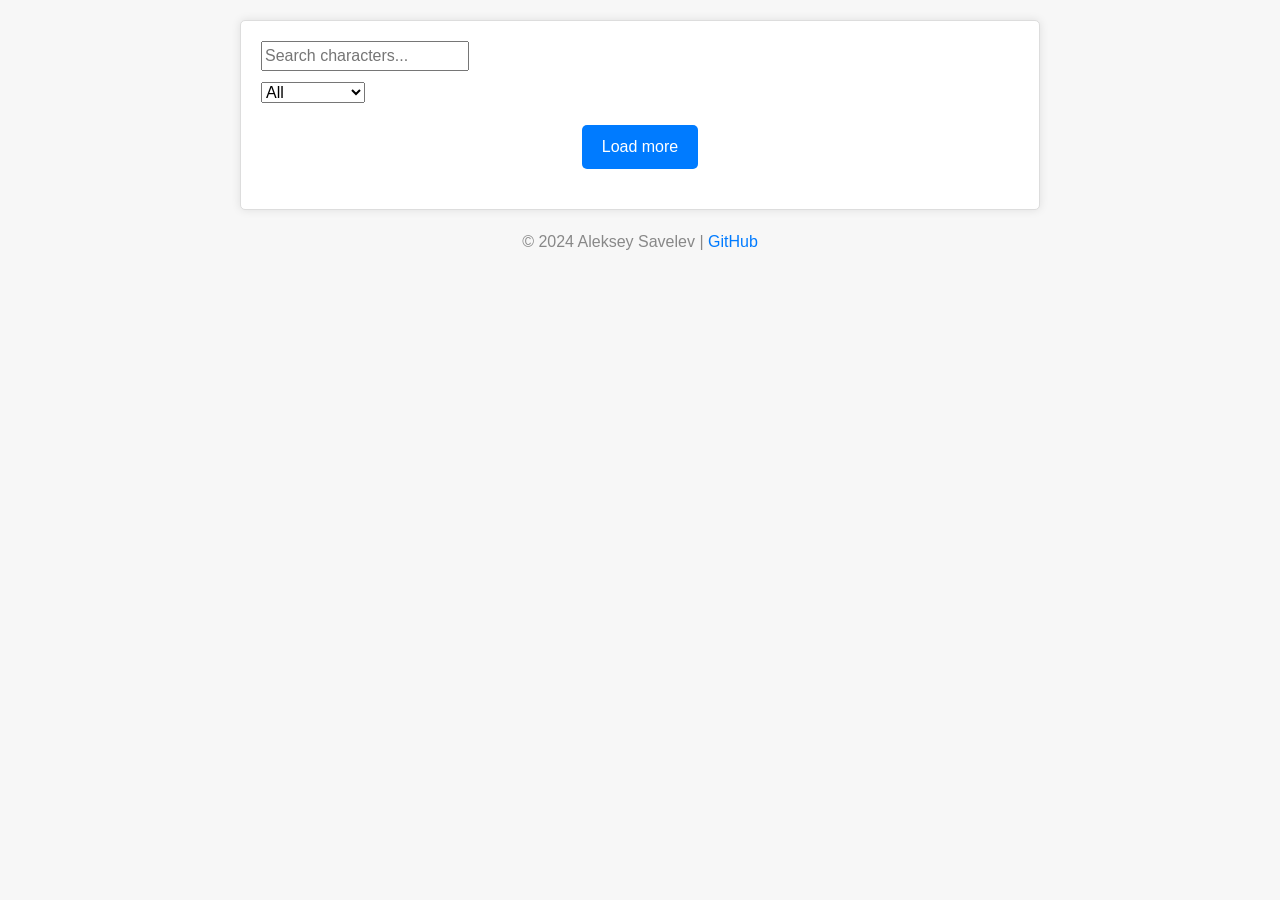
==== index.html @ f7a62035 "fix: deleted useless folder" ====
<!DOCTYPE html>
<html lang="en">
<head>
  <meta charset="UTF-8">
  <meta name="viewport" content="width=device-width, initial-scale=1.0">
  <link rel="stylesheet" href="https://stackpath.bootstrapcdn.com/bootstrap/4.3.1/css/bootstrap.min.css">
  <link rel="stylesheet" href="styles.css">
  <title>Rick and Morty Characters</title>
</head>
<body>
  <div class="container">
    <div class="search-bar">
      <input type="text" id="searchInput" placeholder="Search characters...">
      <span id="clearSearch" class="clear-search">&#10006;</span>
    </div>
    <select id="genderFilter">
      <option value="all">All</option>
      <option value="female">Female</option>
      <option value="male">Male</option>
      <option value="genderless">Genderless</option>
      <option value="unknown">Unknown</option>
    </select>
    <div id="characterList" class="character-list"></div>
    <button id="loadMoreBtn">Load more</button>
</div>
<footer class="text-center">
  <p>&copy; 2024 Aleksey Savelev | <a href="https://github.com/GeTRenTeD" target="_blank">GitHub</a></p>
</footer>
<script src="app.js"></script>
</body>
</html>
---- styles.css ----
body {
    font-family: Arial, sans-serif;
    margin: 0;
    padding: 0;
    background-color: #f7f7f7;
  }
  
  .container {
    max-width: 800px;
    margin: 20px auto;
    padding: 20px;
    border: 1px solid #ddd;
    border-radius: 5px;
    background-color: #fff;
    box-shadow: 0 0 10px rgba(0, 0, 0, 0.1);
  }
  
  .search-bar {
    width: 2000px;
    position: relative;
    margin-bottom: 10px;
  }
  
  #clearSearch {
    position: absolute;
    top: 50%;
    right: 10px;
    cursor: pointer;
    transform: translateY(-50%);
    display: none;
    color: #888;
  }
  
  .character-list {
    display: flex;
    flex-wrap: wrap;
  }
  
  .character-card {
    border: 1px solid #ddd;
    border-radius: 5px;
    padding: 10px;
    margin: 10px;
    text-align: center;
    transition: transform 0.3s ease;
  }
  
  .character-card:hover {
    transform: scale(1.05);
  }
  
  #loadMoreBtn {
    display: block;
    margin: 20px auto;
    padding: 10px 20px;
    cursor: pointer;
    background-color: #007bff;
    color: #fff;
    border: none;
    border-radius: 5px;
    transition: background-color 0.3s ease;
  }
  
  #loadMoreBtn:hover {
    background-color: #0056b3;
  }
  
  footer {
    margin-top: 20px;
    text-align: center;
    color: #888;
  }
  
  footer a {
    text-decoration: none;
    color: #007bff;
  }
  
  /* Адаптивные стили */
  @media only screen and (max-width: 768px) {
    .container {
      margin: 10px;
    }
  
    .character-card {
      margin: 10px 5px;
    }
  }
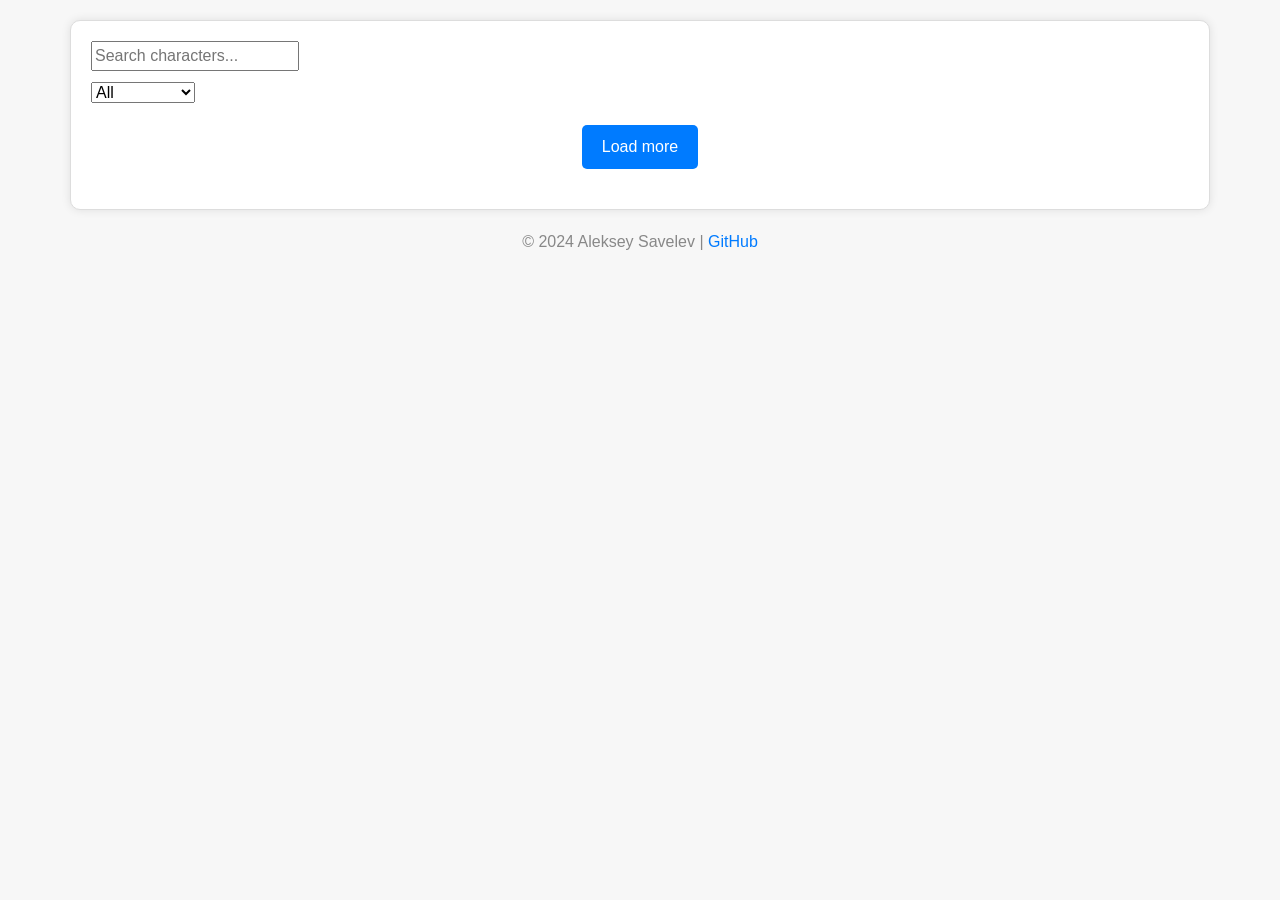
==== commit 19406fd1: "fix: All filter" ====
--- a/index.html
+++ b/index.html
@@ -14,7 +14,7 @@
       <span id="clearSearch" class="clear-search">&#10006;</span>
     </div>
     <select id="genderFilter">
-      <option value="all">All</option>
+      <option value="">All</option>
       <option value="female">Female</option>
       <option value="male">Male</option>
       <option value="genderless">Genderless</option>
--- a/styles.css
+++ b/styles.css
@@ -6,19 +6,21 @@
   }
   
   .container {
-    max-width: 800px;
     margin: 20px auto;
     padding: 20px;
     border: 1px solid #ddd;
-    border-radius: 5px;
+    border-radius: 10px;
     background-color: #fff;
     box-shadow: 0 0 10px rgba(0, 0, 0, 0.1);
+    align-items: center;
+    justify-content: center;
   }
   
   .search-bar {
-    width: 2000px;
+    width: 200px;
     position: relative;
     margin-bottom: 10px;
+    justify-self: center;
   }
   
   #clearSearch {
@@ -34,6 +36,7 @@
   .character-list {
     display: flex;
     flex-wrap: wrap;
+    justify-content: center;
   }
   
   .character-card {
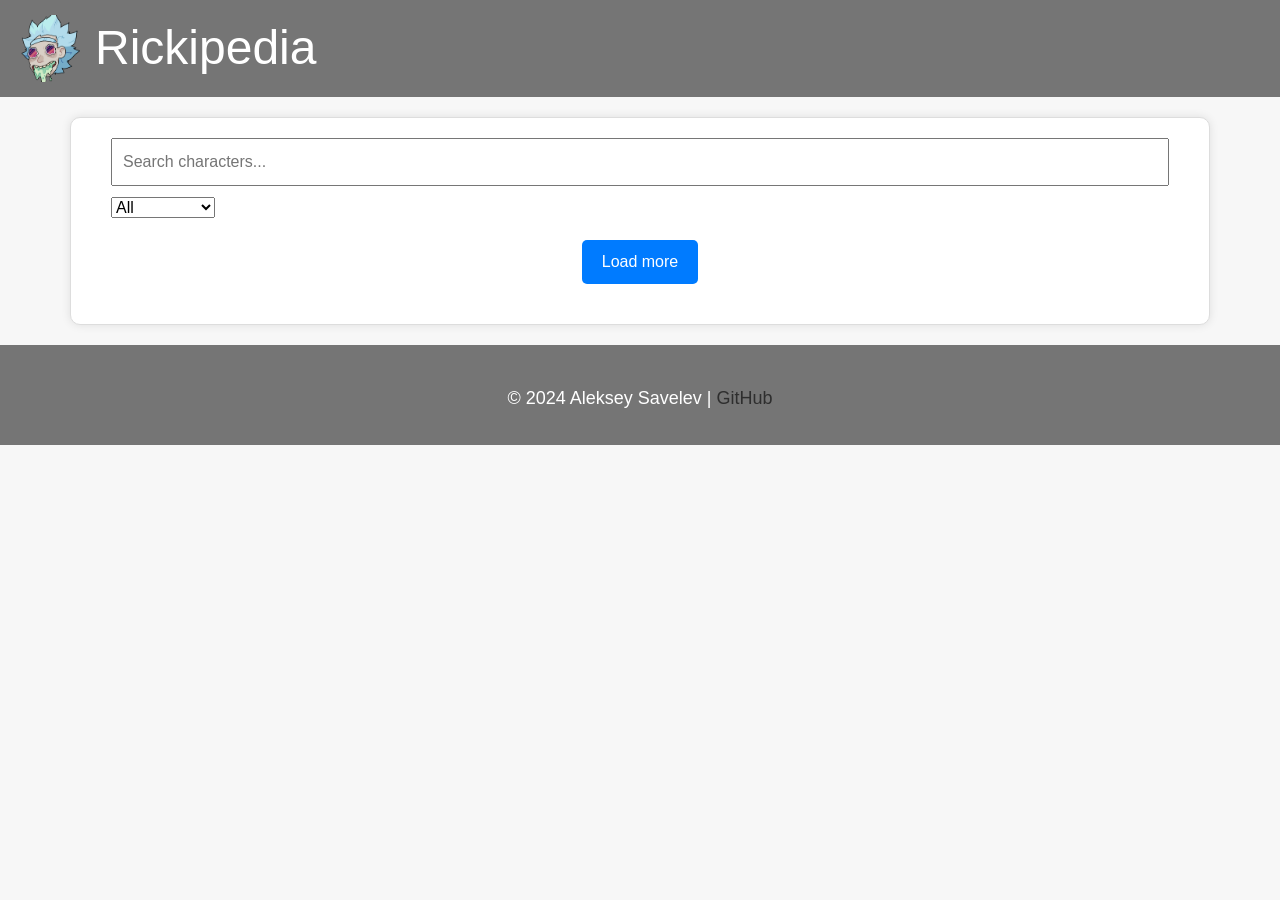
==== commit 4d2a24c0: "feat: new header and footer" ====
--- a/index.html
+++ b/index.html
@@ -7,6 +7,10 @@
   <link rel="stylesheet" href="styles.css">
   <title>Rick and Morty Characters</title>
 </head>
+<header>
+  <img class="headerLogo" src="favicon.png" alt="logo"/>
+  <div class="mainTag">Rickipedia</div>
+</header>
 <body>
   <div class="container">
     <div class="search-bar">
--- a/styles.css
+++ b/styles.css
@@ -1,3 +1,27 @@
+header{
+  font-family: Arial, sans-serif; 
+  margin: 0;
+    padding: 0;
+    background-color: #757575;
+    display: flex; 
+    align-items: center; 
+}
+
+.headerLogo{
+  margin-top: 15px;
+  margin-bottom: 15px;
+  margin-left: 20px;
+  position: relative;
+  width:60px;
+  margin-right: 15px;
+}
+
+.mainTag{
+  color:#fff;
+  position: relative;
+  font-size: 3rem;
+}
+
 body {
     font-family: Arial, sans-serif;
     margin: 0;
@@ -16,8 +40,17 @@
     justify-content: center;
   }
   
+  input {
+    width: 100%;
+    padding: 10px;
+}
+  select {
+    margin-left:20px;
+  }
+
   .search-bar {
-    width: 200px;
+    margin-left: 20px;
+    margin-right: 20px;
     position: relative;
     margin-bottom: 10px;
     justify-self: center;
@@ -70,13 +103,21 @@
   
   footer {
     margin-top: 20px;
+    padding-top: 40px;
     text-align: center;
-    color: #888;
+    font-size: large;
+    color: #fff;
+    background-color: #757575;
+    height: 100px;
   }
   
   footer a {
     text-decoration: none;
-    color: #007bff;
+    color: #2e2e2e;
+  }
+  footer a:hover {
+    text-decoration: none;
+    color: #3bbb2a;
   }
   
   /* Адаптивные стили */
